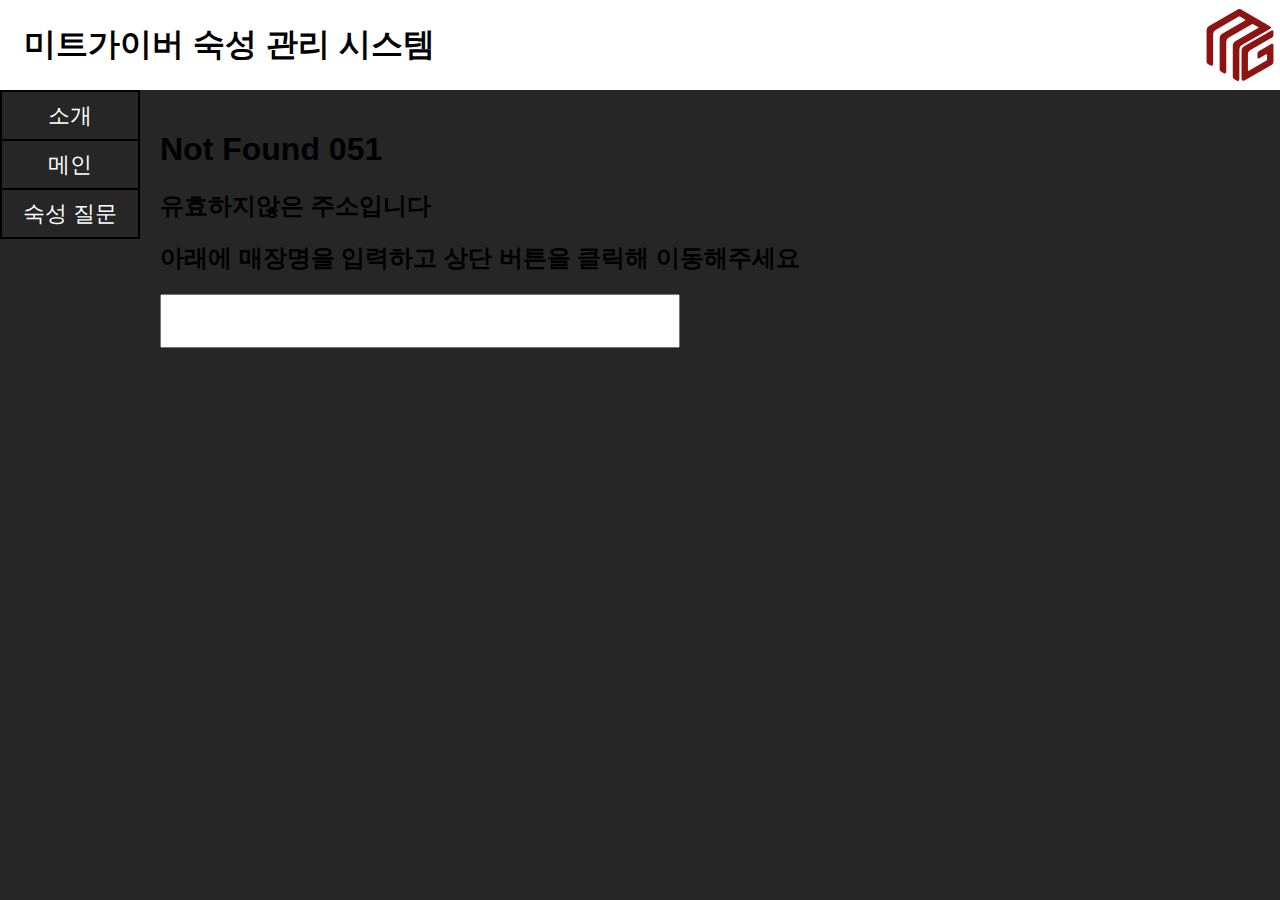
==== index.html @ 749ddc37 "Add files via upload" ====
<!doctype html><html lang="en"><head><meta charset="utf-8"/><link rel="icon" href="/favicon.ico"/><meta name="viewport" content="width=device-width,initial-scale=1"/><meta name="theme-color" content="#000000"/><meta name="description" content="Web site created using create-react-app"/><link rel="apple-touch-icon" href="/logo192.png"/><link rel="manifest" href="/manifest.json"/><title>React App</title><script defer="defer" src="/static/js/main.cd33b436.js"></script><link href="/static/css/main.e6c13ad2.css" rel="stylesheet"></head><body><noscript>You need to enable JavaScript to run this app.</noscript><div id="root"></div></body></html>
---- static/css/main.e6c13ad2.css ----
body{-webkit-font-smoothing:antialiased;-moz-osx-font-smoothing:grayscale;font-family:-apple-system,BlinkMacSystemFont,Segoe UI,Roboto,Oxygen,Ubuntu,Cantarell,Fira Sans,Droid Sans,Helvetica Neue,sans-serif;margin:0}code{font-family:source-code-pro,Menlo,Monaco,Consolas,Courier New,monospace}
/*# sourceMappingURL=main.e6c13ad2.css.map*/
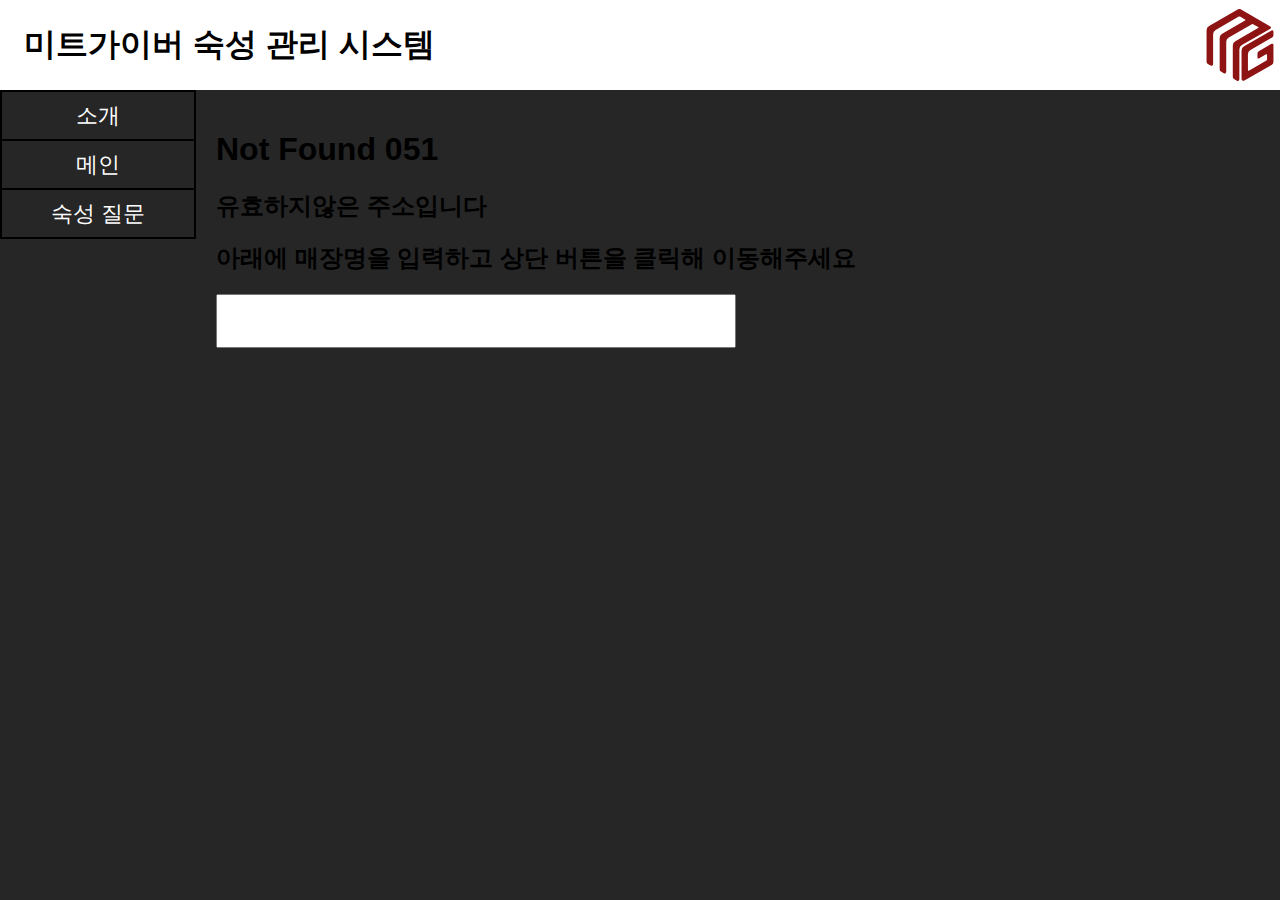
==== commit eb16da84: "Add files via upload" ====
--- a/index.html
+++ b/index.html
@@ -1 +1 @@
-<!doctype html><html lang="en"><head><meta charset="utf-8"/><link rel="icon" href="/favicon.ico"/><meta name="viewport" content="width=device-width,initial-scale=1"/><meta name="theme-color" content="#000000"/><meta name="description" content="Web site created using create-react-app"/><link rel="apple-touch-icon" href="/logo192.png"/><link rel="manifest" href="/manifest.json"/><title>React App</title><script defer="defer" src="/static/js/main.cd33b436.js"></script><link href="/static/css/main.e6c13ad2.css" rel="stylesheet"></head><body><noscript>You need to enable JavaScript to run this app.</noscript><div id="root"></div></body></html>+<!doctype html><html lang="en"><head><meta charset="utf-8"/><link rel="icon" href="/favicon.ico"/><meta name="viewport" content="width=device-width,initial-scale=1"/><meta name="theme-color" content="#000000"/><meta name="description" content="Web site created using create-react-app"/><link rel="apple-touch-icon" href="/logo192.png"/><link rel="manifest" href="/manifest.json"/><title>React App</title><script defer="defer" src="/static/js/main.d28d7b3d.js"></script><link href="/static/css/main.2dcff3e9.css" rel="stylesheet"></head><body><noscript>You need to enable JavaScript to run this app.</noscript><div id="root"></div></body></html>--- a/static/css/main.2dcff3e9.css
+++ b/static/css/main.2dcff3e9.css
@@ -0,0 +1,2 @@
+@charset "UTF-8";body{-webkit-font-smoothing:antialiased;-moz-osx-font-smoothing:grayscale;font-family:-apple-system,BlinkMacSystemFont,Segoe UI,Roboto,Oxygen,Ubuntu,Cantarell,Fira Sans,Droid Sans,Helvetica Neue,sans-serif;margin:0}code{font-family:source-code-pro,Menlo,Monaco,Consolas,Courier New,monospace}.react-datepicker__month-read-view--down-arrow,.react-datepicker__month-year-read-view--down-arrow,.react-datepicker__navigation-icon:before,.react-datepicker__year-read-view--down-arrow{border-color:#ccc;border-style:solid;border-width:3px 3px 0 0;content:"";display:block;height:9px;position:absolute;top:6px;width:9px}.react-datepicker-popper[data-placement^=bottom] .react-datepicker__triangle,.react-datepicker-popper[data-placement^=top] .react-datepicker__triangle{margin-left:-4px;position:absolute;width:0}.react-datepicker-popper[data-placement^=bottom] .react-datepicker__triangle:after,.react-datepicker-popper[data-placement^=bottom] .react-datepicker__triangle:before,.react-datepicker-popper[data-placement^=top] .react-datepicker__triangle:after,.react-datepicker-popper[data-placement^=top] .react-datepicker__triangle:before{border:8px solid transparent;box-sizing:initial;content:"";height:0;left:-8px;position:absolute;width:1px;z-index:-1}.react-datepicker-popper[data-placement^=bottom] .react-datepicker__triangle:before,.react-datepicker-popper[data-placement^=top] .react-datepicker__triangle:before{border-bottom-color:#aeaeae}.react-datepicker-popper[data-placement^=bottom] .react-datepicker__triangle{margin-top:-8px;top:0}.react-datepicker-popper[data-placement^=bottom] .react-datepicker__triangle:after,.react-datepicker-popper[data-placement^=bottom] .react-datepicker__triangle:before{border-bottom-color:#f0f0f0;border-top:none}.react-datepicker-popper[data-placement^=bottom] .react-datepicker__triangle:after{top:0}.react-datepicker-popper[data-placement^=bottom] .react-datepicker__triangle:before{border-bottom-color:#aeaeae;top:-1px}.react-datepicker-popper[data-placement^=top] .react-datepicker__triangle{bottom:0;margin-bottom:-8px}.react-datepicker-popper[data-placement^=top] .react-datepicker__triangle:after,.react-datepicker-popper[data-placement^=top] .react-datepicker__triangle:before{border-bottom:none;border-top-color:#fff}.react-datepicker-popper[data-placement^=top] .react-datepicker__triangle:after{bottom:0}.react-datepicker-popper[data-placement^=top] .react-datepicker__triangle:before{border-top-color:#aeaeae;bottom:-1px}.react-datepicker-wrapper{border:0;display:inline-block;padding:0;width:100%}.react-datepicker{background-color:#fff;border:1px solid #aeaeae;border-radius:.3rem;color:#000;display:inline-block;font-family:Helvetica Neue,helvetica,arial,sans-serif;font-size:.8rem;position:relative}.react-datepicker--time-only .react-datepicker__triangle{left:35px}.react-datepicker--time-only .react-datepicker__time-container{border-left:0}.react-datepicker--time-only .react-datepicker__time,.react-datepicker--time-only .react-datepicker__time-box{border-bottom-left-radius:.3rem;border-bottom-right-radius:.3rem}.react-datepicker__triangle{left:50px;position:absolute}.react-datepicker-popper{z-index:1}.react-datepicker-popper[data-placement^=bottom]{padding-top:10px}.react-datepicker-popper[data-placement=bottom-end] .react-datepicker__triangle,.react-datepicker-popper[data-placement=top-end] .react-datepicker__triangle{left:auto;right:50px}.react-datepicker-popper[data-placement^=top]{padding-bottom:10px}.react-datepicker-popper[data-placement^=right]{padding-left:8px}.react-datepicker-popper[data-placement^=right] .react-datepicker__triangle{left:auto;right:42px}.react-datepicker-popper[data-placement^=left]{padding-right:8px}.react-datepicker-popper[data-placement^=left] .react-datepicker__triangle{left:42px;right:auto}.react-datepicker__header{background-color:#f0f0f0;border-bottom:1px solid #aeaeae;border-top-left-radius:.3rem;padding:8px 0;position:relative;text-align:center}.react-datepicker__header--time{padding-bottom:8px;padding-left:5px;padding-right:5px}.react-datepicker__header--time:not(.react-datepicker__header--time--only){border-top-left-radius:0}.react-datepicker__header:not(.react-datepicker__header--has-time-select){border-top-right-radius:.3rem}.react-datepicker__month-dropdown-container--scroll,.react-datepicker__month-dropdown-container--select,.react-datepicker__month-year-dropdown-container--scroll,.react-datepicker__month-year-dropdown-container--select,.react-datepicker__year-dropdown-container--scroll,.react-datepicker__year-dropdown-container--select{display:inline-block;margin:0 2px}.react-datepicker-time__header,.react-datepicker-year-header,.react-datepicker__current-month{color:#000;font-size:.944rem;font-weight:700;margin-top:0}.react-datepicker-time__header{overflow:hidden;text-overflow:ellipsis;white-space:nowrap}.react-datepicker__navigation{align-items:center;background:none;border:none;cursor:pointer;display:flex;height:32px;justify-content:center;overflow:hidden;padding:0;position:absolute;text-align:center;text-indent:-999em;top:2px;width:32px;z-index:1}.react-datepicker__navigation--previous{left:2px}.react-datepicker__navigation--next{right:2px}.react-datepicker__navigation--next--with-time:not(.react-datepicker__navigation--next--with-today-button){right:85px}.react-datepicker__navigation--years{display:block;margin-left:auto;margin-right:auto;position:relative;top:0}.react-datepicker__navigation--years-previous{top:4px}.react-datepicker__navigation--years-upcoming{top:-4px}.react-datepicker__navigation:hover :before{border-color:#a6a6a6}.react-datepicker__navigation-icon{font-size:20px;position:relative;top:-1px;width:0}.react-datepicker__navigation-icon--next{left:-2px}.react-datepicker__navigation-icon--next:before{left:-7px;-webkit-transform:rotate(45deg);transform:rotate(45deg)}.react-datepicker__navigation-icon--previous{right:-2px}.react-datepicker__navigation-icon--previous:before{right:-7px;-webkit-transform:rotate(225deg);transform:rotate(225deg)}.react-datepicker__month-container{float:left}.react-datepicker__year{margin:.4rem;text-align:center}.react-datepicker__year-wrapper{display:flex;flex-wrap:wrap;max-width:180px}.react-datepicker__year .react-datepicker__year-text{display:inline-block;margin:2px;width:4rem}.react-datepicker__month{margin:.4rem;text-align:center}.react-datepicker__month .react-datepicker__month-text,.react-datepicker__month .react-datepicker__quarter-text{display:inline-block;margin:2px;width:4rem}.react-datepicker__input-time-container{clear:both;float:left;margin:5px 0 10px 15px;text-align:left;width:100%}.react-datepicker__input-time-container .react-datepicker-time__caption,.react-datepicker__input-time-container .react-datepicker-time__input-container{display:inline-block}.react-datepicker__input-time-container .react-datepicker-time__input-container .react-datepicker-time__input{display:inline-block;margin-left:10px}.react-datepicker__input-time-container .react-datepicker-time__input-container .react-datepicker-time__input input{width:auto}.react-datepicker__input-time-container .react-datepicker-time__input-container .react-datepicker-time__input input[type=time]::-webkit-inner-spin-button,.react-datepicker__input-time-container .react-datepicker-time__input-container .react-datepicker-time__input input[type=time]::-webkit-outer-spin-button{-webkit-appearance:none;margin:0}.react-datepicker__input-time-container .react-datepicker-time__input-container .react-datepicker-time__input input[type=time]{-moz-appearance:textfield}.react-datepicker__input-time-container .react-datepicker-time__input-container .react-datepicker-time__delimiter{display:inline-block;margin-left:5px}.react-datepicker__time-container{border-left:1px solid #aeaeae;float:right;width:85px}.react-datepicker__time-container--with-today-button{border:1px solid #aeaeae;border-radius:.3rem;display:inline;position:absolute;right:-72px;top:0}.react-datepicker__time-container .react-datepicker__time{background:#fff;border-bottom-right-radius:.3rem;position:relative}.react-datepicker__time-container .react-datepicker__time .react-datepicker__time-box{border-bottom-right-radius:.3rem;margin:0 auto;overflow-x:hidden;text-align:center;width:85px}.react-datepicker__time-container .react-datepicker__time .react-datepicker__time-box ul.react-datepicker__time-list{box-sizing:initial;height:calc(195px + .85rem);list-style:none;margin:0;overflow-y:scroll;padding-left:0;padding-right:0;width:100%}.react-datepicker__time-container .react-datepicker__time .react-datepicker__time-box ul.react-datepicker__time-list li.react-datepicker__time-list-item{height:30px;padding:5px 10px;white-space:nowrap}.react-datepicker__time-container .react-datepicker__time .react-datepicker__time-box ul.react-datepicker__time-list li.react-datepicker__time-list-item:hover{background-color:#f0f0f0;cursor:pointer}.react-datepicker__time-container .react-datepicker__time .react-datepicker__time-box ul.react-datepicker__time-list li.react-datepicker__time-list-item--selected{background-color:#216ba5;color:#fff;font-weight:700}.react-datepicker__time-container .react-datepicker__time .react-datepicker__time-box ul.react-datepicker__time-list li.react-datepicker__time-list-item--selected:hover{background-color:#216ba5}.react-datepicker__time-container .react-datepicker__time .react-datepicker__time-box ul.react-datepicker__time-list li.react-datepicker__time-list-item--disabled{color:#ccc}.react-datepicker__time-container .react-datepicker__time .react-datepicker__time-box ul.react-datepicker__time-list li.react-datepicker__time-list-item--disabled:hover{background-color:initial;cursor:default}.react-datepicker__week-number{color:#ccc;display:inline-block;line-height:1.7rem;margin:.166rem;text-align:center;width:1.7rem}.react-datepicker__week-number.react-datepicker__week-number--clickable{cursor:pointer}.react-datepicker__week-number.react-datepicker__week-number--clickable:hover{background-color:#f0f0f0;border-radius:.3rem}.react-datepicker__day-names,.react-datepicker__week{white-space:nowrap}.react-datepicker__day-names{margin-bottom:-8px}.react-datepicker__day,.react-datepicker__day-name,.react-datepicker__time-name{color:#000;display:inline-block;line-height:1.7rem;margin:.166rem;text-align:center;width:1.7rem}.react-datepicker__month--in-range,.react-datepicker__month--in-selecting-range,.react-datepicker__month--selected,.react-datepicker__quarter--in-range,.react-datepicker__quarter--in-selecting-range,.react-datepicker__quarter--selected{background-color:#216ba5;border-radius:.3rem;color:#fff}.react-datepicker__month--in-range:hover,.react-datepicker__month--in-selecting-range:hover,.react-datepicker__month--selected:hover,.react-datepicker__quarter--in-range:hover,.react-datepicker__quarter--in-selecting-range:hover,.react-datepicker__quarter--selected:hover{background-color:#1d5d90}.react-datepicker__month--disabled,.react-datepicker__quarter--disabled{color:#ccc;pointer-events:none}.react-datepicker__month--disabled:hover,.react-datepicker__quarter--disabled:hover{background-color:initial;cursor:default}.react-datepicker__day,.react-datepicker__month-text,.react-datepicker__quarter-text,.react-datepicker__year-text{cursor:pointer}.react-datepicker__day:hover,.react-datepicker__month-text:hover,.react-datepicker__quarter-text:hover,.react-datepicker__year-text:hover{background-color:#f0f0f0;border-radius:.3rem}.react-datepicker__day--today,.react-datepicker__month-text--today,.react-datepicker__quarter-text--today,.react-datepicker__year-text--today{font-weight:700}.react-datepicker__day--highlighted,.react-datepicker__month-text--highlighted,.react-datepicker__quarter-text--highlighted,.react-datepicker__year-text--highlighted{background-color:#3dcc4a;border-radius:.3rem;color:#fff}.react-datepicker__day--highlighted:hover,.react-datepicker__month-text--highlighted:hover,.react-datepicker__quarter-text--highlighted:hover,.react-datepicker__year-text--highlighted:hover{background-color:#32be3f}.react-datepicker__day--highlighted-custom-1,.react-datepicker__month-text--highlighted-custom-1,.react-datepicker__quarter-text--highlighted-custom-1,.react-datepicker__year-text--highlighted-custom-1{color:#f0f}.react-datepicker__day--highlighted-custom-2,.react-datepicker__month-text--highlighted-custom-2,.react-datepicker__quarter-text--highlighted-custom-2,.react-datepicker__year-text--highlighted-custom-2{color:green}.react-datepicker__day--in-range,.react-datepicker__day--in-selecting-range,.react-datepicker__day--selected,.react-datepicker__month-text--in-range,.react-datepicker__month-text--in-selecting-range,.react-datepicker__month-text--selected,.react-datepicker__quarter-text--in-range,.react-datepicker__quarter-text--in-selecting-range,.react-datepicker__quarter-text--selected,.react-datepicker__year-text--in-range,.react-datepicker__year-text--in-selecting-range,.react-datepicker__year-text--selected{background-color:#216ba5;border-radius:.3rem;color:#fff}.react-datepicker__day--in-range:hover,.react-datepicker__day--in-selecting-range:hover,.react-datepicker__day--selected:hover,.react-datepicker__month-text--in-range:hover,.react-datepicker__month-text--in-selecting-range:hover,.react-datepicker__month-text--selected:hover,.react-datepicker__quarter-text--in-range:hover,.react-datepicker__quarter-text--in-selecting-range:hover,.react-datepicker__quarter-text--selected:hover,.react-datepicker__year-text--in-range:hover,.react-datepicker__year-text--in-selecting-range:hover,.react-datepicker__year-text--selected:hover{background-color:#1d5d90}.react-datepicker__day--keyboard-selected,.react-datepicker__month-text--keyboard-selected,.react-datepicker__quarter-text--keyboard-selected,.react-datepicker__year-text--keyboard-selected{background-color:#2579ba;border-radius:.3rem;color:#fff}.react-datepicker__day--keyboard-selected:hover,.react-datepicker__month-text--keyboard-selected:hover,.react-datepicker__quarter-text--keyboard-selected:hover,.react-datepicker__year-text--keyboard-selected:hover{background-color:#1d5d90}.react-datepicker__day--in-selecting-range:not(.react-datepicker__day--in-range,.react-datepicker__month-text--in-range,.react-datepicker__quarter-text--in-range,.react-datepicker__year-text--in-range),.react-datepicker__month-text--in-selecting-range:not(.react-datepicker__day--in-range,.react-datepicker__month-text--in-range,.react-datepicker__quarter-text--in-range,.react-datepicker__year-text--in-range),.react-datepicker__quarter-text--in-selecting-range:not(.react-datepicker__day--in-range,.react-datepicker__month-text--in-range,.react-datepicker__quarter-text--in-range,.react-datepicker__year-text--in-range),.react-datepicker__year-text--in-selecting-range:not(.react-datepicker__day--in-range,.react-datepicker__month-text--in-range,.react-datepicker__quarter-text--in-range,.react-datepicker__year-text--in-range){background-color:rgba(33,107,165,.5)}.react-datepicker__month--selecting-range .react-datepicker__day--in-range:not(.react-datepicker__day--in-selecting-range,.react-datepicker__month-text--in-selecting-range,.react-datepicker__quarter-text--in-selecting-range,.react-datepicker__year-text--in-selecting-range),.react-datepicker__month--selecting-range .react-datepicker__month-text--in-range:not(.react-datepicker__day--in-selecting-range,.react-datepicker__month-text--in-selecting-range,.react-datepicker__quarter-text--in-selecting-range,.react-datepicker__year-text--in-selecting-range),.react-datepicker__month--selecting-range .react-datepicker__quarter-text--in-range:not(.react-datepicker__day--in-selecting-range,.react-datepicker__month-text--in-selecting-range,.react-datepicker__quarter-text--in-selecting-range,.react-datepicker__year-text--in-selecting-range),.react-datepicker__month--selecting-range .react-datepicker__year-text--in-range:not(.react-datepicker__day--in-selecting-range,.react-datepicker__month-text--in-selecting-range,.react-datepicker__quarter-text--in-selecting-range,.react-datepicker__year-text--in-selecting-range){background-color:#f0f0f0;color:#000}.react-datepicker__day--disabled,.react-datepicker__month-text--disabled,.react-datepicker__quarter-text--disabled,.react-datepicker__year-text--disabled{color:#ccc;cursor:default}.react-datepicker__day--disabled:hover,.react-datepicker__month-text--disabled:hover,.react-datepicker__quarter-text--disabled:hover,.react-datepicker__year-text--disabled:hover{background-color:initial}.react-datepicker__month-text.react-datepicker__month--in-range:hover,.react-datepicker__month-text.react-datepicker__month--selected:hover,.react-datepicker__month-text.react-datepicker__quarter--in-range:hover,.react-datepicker__month-text.react-datepicker__quarter--selected:hover,.react-datepicker__quarter-text.react-datepicker__month--in-range:hover,.react-datepicker__quarter-text.react-datepicker__month--selected:hover,.react-datepicker__quarter-text.react-datepicker__quarter--in-range:hover,.react-datepicker__quarter-text.react-datepicker__quarter--selected:hover{background-color:#216ba5}.react-datepicker__month-text:hover,.react-datepicker__quarter-text:hover{background-color:#f0f0f0}.react-datepicker__input-container{display:inline-block;position:relative;width:100%}.react-datepicker__month-read-view,.react-datepicker__month-year-read-view,.react-datepicker__year-read-view{border:1px solid transparent;border-radius:.3rem;position:relative}.react-datepicker__month-read-view:hover,.react-datepicker__month-year-read-view:hover,.react-datepicker__year-read-view:hover{cursor:pointer}.react-datepicker__month-read-view:hover .react-datepicker__month-read-view--down-arrow,.react-datepicker__month-read-view:hover .react-datepicker__year-read-view--down-arrow,.react-datepicker__month-year-read-view:hover .react-datepicker__month-read-view--down-arrow,.react-datepicker__month-year-read-view:hover .react-datepicker__year-read-view--down-arrow,.react-datepicker__year-read-view:hover .react-datepicker__month-read-view--down-arrow,.react-datepicker__year-read-view:hover .react-datepicker__year-read-view--down-arrow{border-top-color:#b3b3b3}.react-datepicker__month-read-view--down-arrow,.react-datepicker__month-year-read-view--down-arrow,.react-datepicker__year-read-view--down-arrow{right:-16px;top:0;-webkit-transform:rotate(135deg);transform:rotate(135deg)}.react-datepicker__month-dropdown,.react-datepicker__month-year-dropdown,.react-datepicker__year-dropdown{background-color:#f0f0f0;border:1px solid #aeaeae;border-radius:.3rem;left:25%;position:absolute;text-align:center;top:30px;width:50%;z-index:1}.react-datepicker__month-dropdown:hover,.react-datepicker__month-year-dropdown:hover,.react-datepicker__year-dropdown:hover{cursor:pointer}.react-datepicker__month-dropdown--scrollable,.react-datepicker__month-year-dropdown--scrollable,.react-datepicker__year-dropdown--scrollable{height:150px;overflow-y:scroll}.react-datepicker__month-option,.react-datepicker__month-year-option,.react-datepicker__year-option{display:block;line-height:20px;margin-left:auto;margin-right:auto;width:100%}.react-datepicker__month-option:first-of-type,.react-datepicker__month-year-option:first-of-type,.react-datepicker__year-option:first-of-type{border-top-left-radius:.3rem;border-top-right-radius:.3rem}.react-datepicker__month-option:last-of-type,.react-datepicker__month-year-option:last-of-type,.react-datepicker__year-option:last-of-type{border-bottom-left-radius:.3rem;border-bottom-right-radius:.3rem;-webkit-user-select:none;user-select:none}.react-datepicker__month-option:hover,.react-datepicker__month-year-option:hover,.react-datepicker__year-option:hover{background-color:#ccc}.react-datepicker__month-option:hover .react-datepicker__navigation--years-upcoming,.react-datepicker__month-year-option:hover .react-datepicker__navigation--years-upcoming,.react-datepicker__year-option:hover .react-datepicker__navigation--years-upcoming{border-bottom-color:#b3b3b3}.react-datepicker__month-option:hover .react-datepicker__navigation--years-previous,.react-datepicker__month-year-option:hover .react-datepicker__navigation--years-previous,.react-datepicker__year-option:hover .react-datepicker__navigation--years-previous{border-top-color:#b3b3b3}.react-datepicker__month-option--selected,.react-datepicker__month-year-option--selected,.react-datepicker__year-option--selected{left:15px;position:absolute}.react-datepicker__close-icon{background-color:initial;border:0;cursor:pointer;display:table-cell;height:100%;outline:0;padding:0 6px 0 0;position:absolute;right:0;top:0;vertical-align:middle}.react-datepicker__close-icon:after{background-color:#216ba5;border-radius:50%;color:#fff;content:"×";cursor:pointer;display:table-cell;font-size:12px;height:16px;line-height:1;padding:2px;text-align:center;vertical-align:middle;width:16px}.react-datepicker__today-button{background:#f0f0f0;border-top:1px solid #aeaeae;clear:left;cursor:pointer;font-weight:700;padding:5px 0;text-align:center}.react-datepicker__portal{align-items:center;background-color:rgba(0,0,0,.8);display:flex;height:100vh;justify-content:center;left:0;position:fixed;top:0;width:100vw;z-index:2147483647}.react-datepicker__portal .react-datepicker__day,.react-datepicker__portal .react-datepicker__day-name,.react-datepicker__portal .react-datepicker__time-name{line-height:3rem;width:3rem}@media (max-height:550px),(max-width:400px){.react-datepicker__portal .react-datepicker__day,.react-datepicker__portal .react-datepicker__day-name,.react-datepicker__portal .react-datepicker__time-name{line-height:2rem;width:2rem}}.react-datepicker__portal .react-datepicker-time__header,.react-datepicker__portal .react-datepicker__current-month{font-size:1.44rem}
+/*# sourceMappingURL=main.2dcff3e9.css.map*/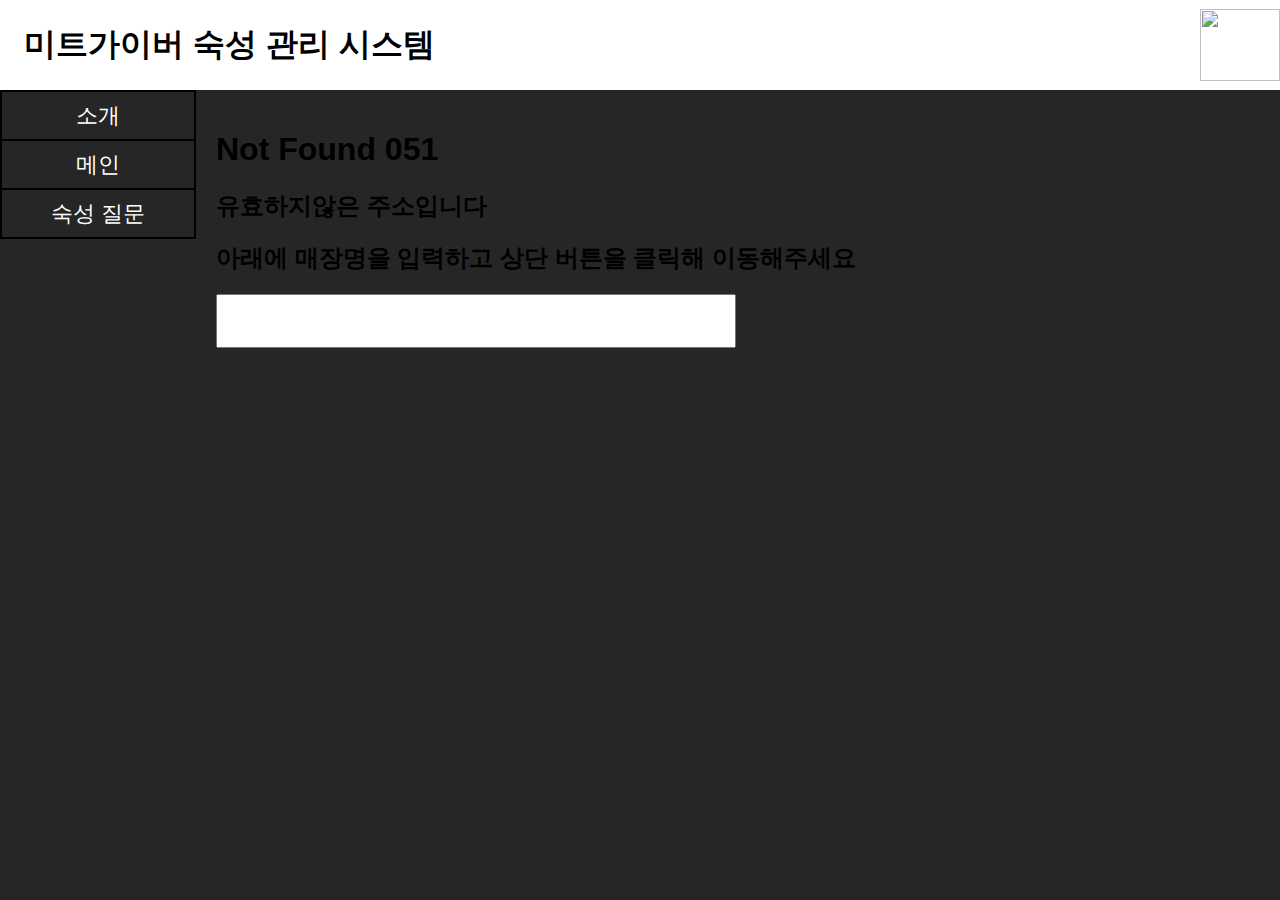
==== commit 83abc718: "Add files via upload" ====
--- a/index.html
+++ b/index.html
@@ -1 +1,67 @@
-<!doctype html><html lang="en"><head><meta charset="utf-8"/><link rel="icon" href="/favicon.ico"/><meta name="viewport" content="width=device-width,initial-scale=1"/><meta name="theme-color" content="#000000"/><meta name="description" content="Web site created using create-react-app"/><link rel="apple-touch-icon" href="/logo192.png"/><link rel="manifest" href="/manifest.json"/><title>React App</title><script defer="defer" src="/static/js/main.d28d7b3d.js"></script><link href="/static/css/main.2dcff3e9.css" rel="stylesheet"></head><body><noscript>You need to enable JavaScript to run this app.</noscript><div id="root"></div></body></html>+<!DOCTYPE html>
+<html lang="en">
+  <head>
+    <meta charset="utf-8" />
+    <link rel="icon" href="/favicon.ico" />
+    <meta name="viewport" content="width=device-width, initial-scale=1" />
+    <meta name="theme-color" content="#000000" />
+    <link rel="apple-touch-icon" href="/logo180.png" />
+    <!--
+      manifest.json provides metadata used when your web app is installed on a
+      user's mobile device or desktop. See https://developers.google.com/web/fundamentals/web-app-manifest/
+    -->
+    <link rel="manifest" href="/manifest.json" />
+    <!--
+      Notice the use of %PUBLIC_URL% in the tags above.
+      It will be replaced with the URL of the `public` folder during the build.
+      Only files inside the `public` folder can be referenced from the HTML.
+
+      Unlike "/favicon.ico" or "favicon.ico", "%PUBLIC_URL%/favicon.ico" will
+      work correctly both with client-side routing and a non-root public URL.
+      Learn how to configure a non-root public URL by running `npm run build`.
+    -->
+    <title>미트가이버</title>
+  <script defer src="/main.js"></script></head>
+  <body>
+    <script type="text/javascript">
+      // Single Page Apps for GitHub Pages
+      // MIT License
+      // https://github.com/rafgraph/spa-github-pages
+      // This script checks to see if a redirect is present in the query string,
+      // converts it back into the correct url and adds it to the
+      // browser's history using window.history.replaceState(...),
+      // which won't cause the browser to attempt to load the new url.
+      // When the single page app is loaded further down in this file,
+      // the correct url will be waiting in the browser's history for
+      // the single page app to route accordingly.
+      ;(function (l) {
+        if (l.search[1] === '/') {
+          var decoded = l.search
+            .slice(1)
+            .split('&')
+            .map(function (s) {
+              return s.replace(/~and~/g, '&')
+            })
+            .join('?')
+          window.history.replaceState(
+            null,
+            null,
+            l.pathname.slice(0, -1) + decoded + l.hash
+          )
+        }
+      })(window.location)
+    </script>
+    <script src="index.tsx"></script>
+    <div id="root"></div>
+    <!--
+      This HTML file is a template.
+      If you open it directly in the browser, you will see an empty page.
+
+      You can add webfonts, meta tags, or analytics to this file.
+      The build step will place the bundled scripts into the <body> tag.
+
+      To begin the development, run `npm start` or `yarn start`.
+      To create a production bundle, use `npm run build` or `yarn build`.
+    -->
+  </body>
+</html>
